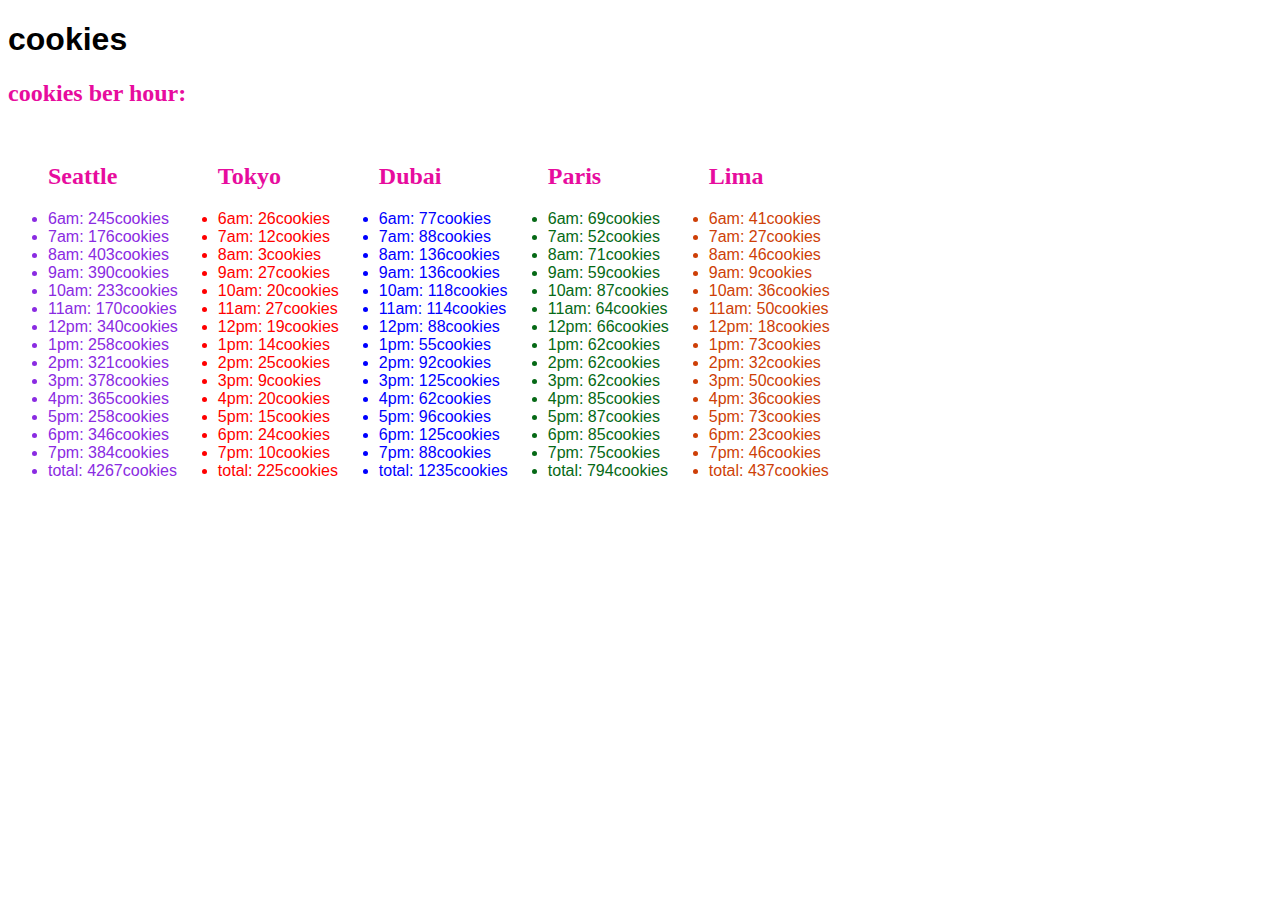
==== sales.html @ 789d28ee "make object and DOM" ====
<!DOCTYPE html>
<html>
  <head>
    <title>Adopt a Kitten</title>
    <link href="css/style.css" type="text/css" rel="stylesheet"/>
  </head>
  <body>
    <header>
      <h1>cookies</h1>
    </header>
    <main>
      <h2>cookies ber hour:</h2>
      <div id="cookiesProfiles">
        <!-- generate this from js: -->
        <!-- <article>
          <h2>Frankie</h2>
          <p>Frankie is 3 months old, he is British</p>
          <ul>
            <li>Chasing</li>
            <li>Napping</li>
          </ul>
          <img src="./images/frankie.jpeg">
        </article> -->
      </div>
    </main>
    <footer>
    </footer>
    <script src="js/app.js"></script>
  </body>
</html>
---- css/style.css ----
* {
    font-family: Arial, sans-serif;
  }
  h2{
    font-family:'Times New Roman', Times, serif;
    color : rgb(231, 12, 158)
  }
ul {
    float: left;
}
ul:nth-child(1){
    color:blueviolet
}

ul:nth-child(2){
    color:red
}
ul:nth-child(3){
    color:blue
}
ul:nth-child(4){
    color:rgb(6, 105, 22)
}
ul:nth-child(5){
    color:rgb(206, 63, 7)
}
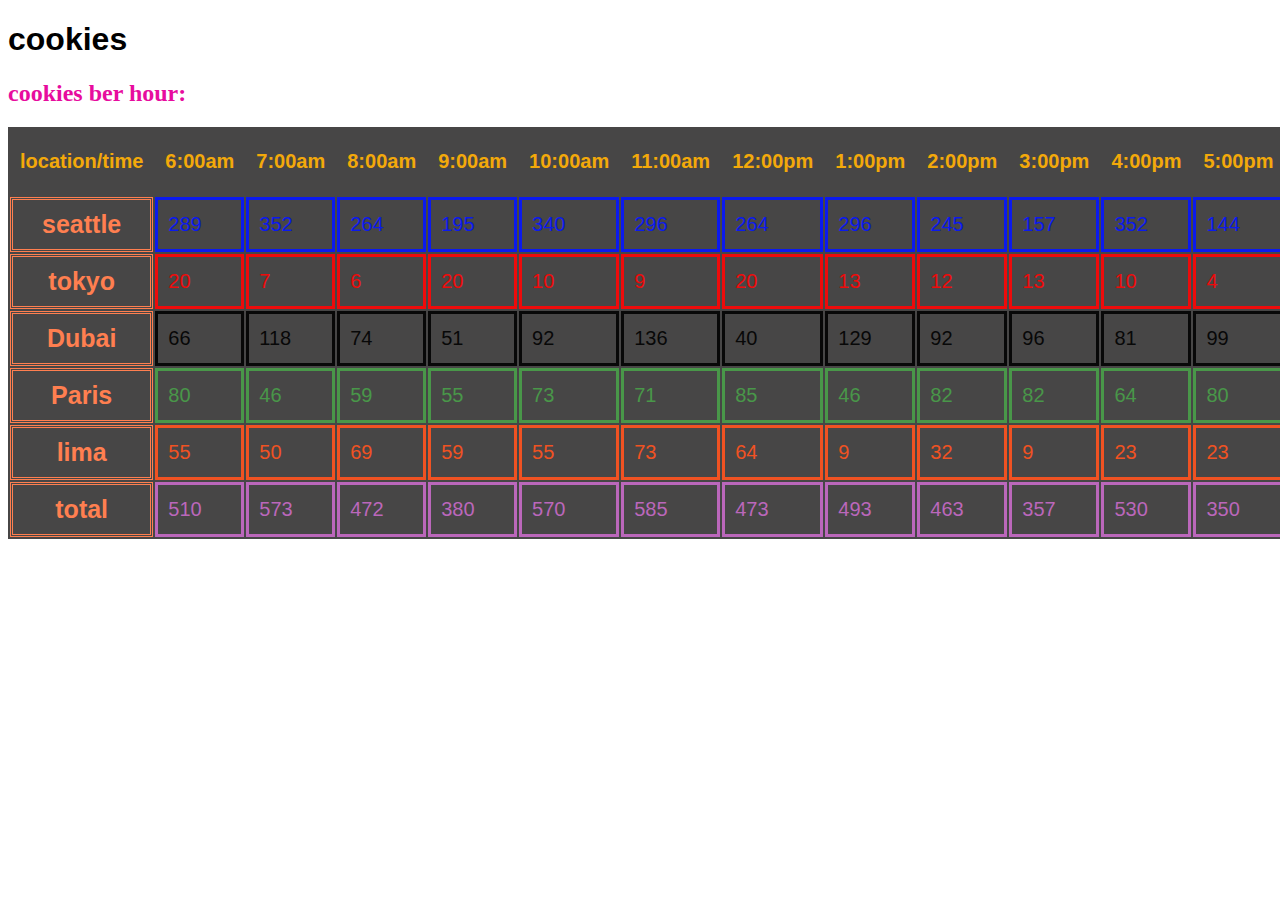
==== commit 72c346c9: "object" ====
--- a/sales.html
+++ b/sales.html
@@ -11,8 +11,8 @@
     <main>
       <h2>cookies ber hour:</h2>
       <div id="cookiesProfiles">
-        <!-- generate this from js: -->
-        <!-- <article>
+        <!-- generate this from js:
+         <article>
           <h2>Frankie</h2>
           <p>Frankie is 3 months old, he is British</p>
           <ul>
@@ -28,3 +28,4 @@
     <script src="js/app.js"></script>
   </body>
 </html>
+ 
--- a/css/style.css
+++ b/css/style.css
@@ -13,7 +13,7 @@
 }
 
 ul:nth-child(2){
-    color:red
+    color:rgb(241, 86, 86)
 }
 ul:nth-child(3){
     color:blue
@@ -23,4 +23,80 @@
 }
 ul:nth-child(5){
     color:rgb(206, 63, 7)
-}+}
+tr:nth-child(1) th {
+    border:auto ; 
+    padding: 10px ;
+    color:rgb(243, 169, 10);
+    font-size: 20px;
+}
+tr:nth-child(2) th {
+    border:double ; 
+    padding: 10px ;
+}
+tr:nth-child(3) th {
+border:double ; 
+padding: 10px ;}
+tr:nth-child(4) th {
+ border:double ; 
+padding: 10px ;}
+tr:nth-child(5) th {
+border:double ; 
+padding: 10px ;}
+tr:nth-child(6) th {
+    border:double ; 
+    padding: 10px ;}
+    tr:nth-child(7) th {
+        border:double ; 
+        padding: 10px ;}
+th:nth-child(1){
+    color:coral;
+    font-size: 25px;
+}
+
+                        
+
+tr:nth-child(2) td{
+    font-size: 20px;
+    border: solid ; 
+    padding: 10px ;
+    color:rgb(11, 26, 238);
+}
+tr:nth-child(3) td{
+    font-size: 20px;
+    border: solid ; 
+    padding: 10px ;
+    color:rgb(238, 11, 11);
+}
+tr:nth-child(4) td{
+    font-size: 20px;
+    border: solid ; 
+    padding: 10px ;
+    color:rgb(8, 8, 8);
+}
+tr:nth-child(5) td{
+    font-size: 20px;
+    border: solid ; 
+    padding: 10px ;
+    color:rgb(73, 151, 73);
+}
+tr:nth-child(6) td{
+    font-size: 20px;
+    border: solid ; 
+    padding: 10px ;
+    
+    color:rgb(240, 82, 34);
+}
+tr:nth-child(7) td{
+    border: solid ; 
+    padding: 10px ;
+    color:rgb(187, 103, 187);
+    font-size: 20px;
+}
+
+
+
+
+
+.tab1{
+    background-color:rgb(71, 70, 70)}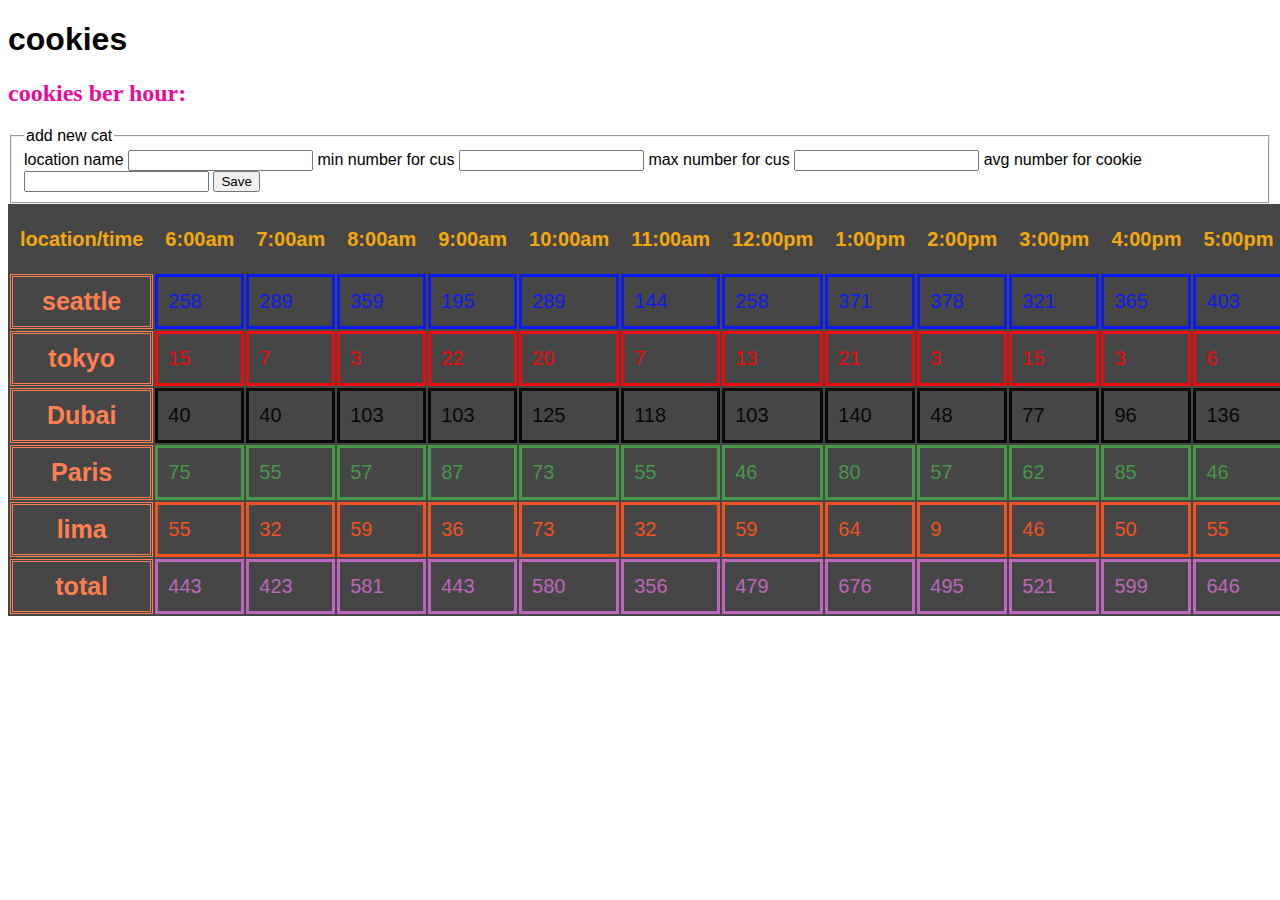
==== commit 4f6e9aa9: "make form" ====
--- a/sales.html
+++ b/sales.html
@@ -10,17 +10,26 @@
     </header>
     <main>
       <h2>cookies ber hour:</h2>
+      <fieldset>
+        <legend>add new cat</legend>
+        <form id="addlocation">
+          <label for="locationname">location name</label>
+          <input type="text" name="" id="locationname">
+  
+          <label for="minnumber">min number for cus</label>
+          <input type="text" name="" id="minnumber">
+  
+          <label for="maxnumber">max number for cus</label>
+          <input type="text" name="" id="maxnumber">
+
+          <label for="avgnumber">avg number for cookie</label>
+          <input type="text" name="" id="avgnumber">
+  
+          <input type="submit" value="Save">
+        </form> 
+      </fieldset>
+    
       <div id="cookiesProfiles">
-        <!-- generate this from js:
-         <article>
-          <h2>Frankie</h2>
-          <p>Frankie is 3 months old, he is British</p>
-          <ul>
-            <li>Chasing</li>
-            <li>Napping</li>
-          </ul>
-          <img src="./images/frankie.jpeg">
-        </article> -->
       </div>
     </main>
     <footer>
--- a/css/style.css
+++ b/css/style.css
@@ -53,6 +53,15 @@
     color:coral;
     font-size: 25px;
 }
+tr:nth-child(8) th {
+    border:double ; 
+    padding: 10px ;}
+    tr:nth-child(9) th {
+        border:double ; 
+        padding: 10px ;}
+        tr:nth-child(10) th {
+            border:double ; 
+            padding: 10px ;}
 
                         
 
@@ -93,10 +102,29 @@
     color:rgb(187, 103, 187);
     font-size: 20px;
 }
+tr:nth-child(8) td{
+    border: solid ; 
+    padding: 10px ;
+    color:#ce8157;
+    font-size: 20px;
+}
+tr:nth-child(9) td{
+    border: solid ; 
+    padding: 10px ;
+    color:#861818;
+    font-size: 20px;
+}
+tr:nth-child(10) td{
+    border: solid ; 
+    padding: 10px ;
+    color:#005792;
+    font-size: 20px;
+}
 
 
 
 
 
 .tab1{
-    background-color:rgb(71, 70, 70)}+    background-color:rgb(71, 70, 70)}
+  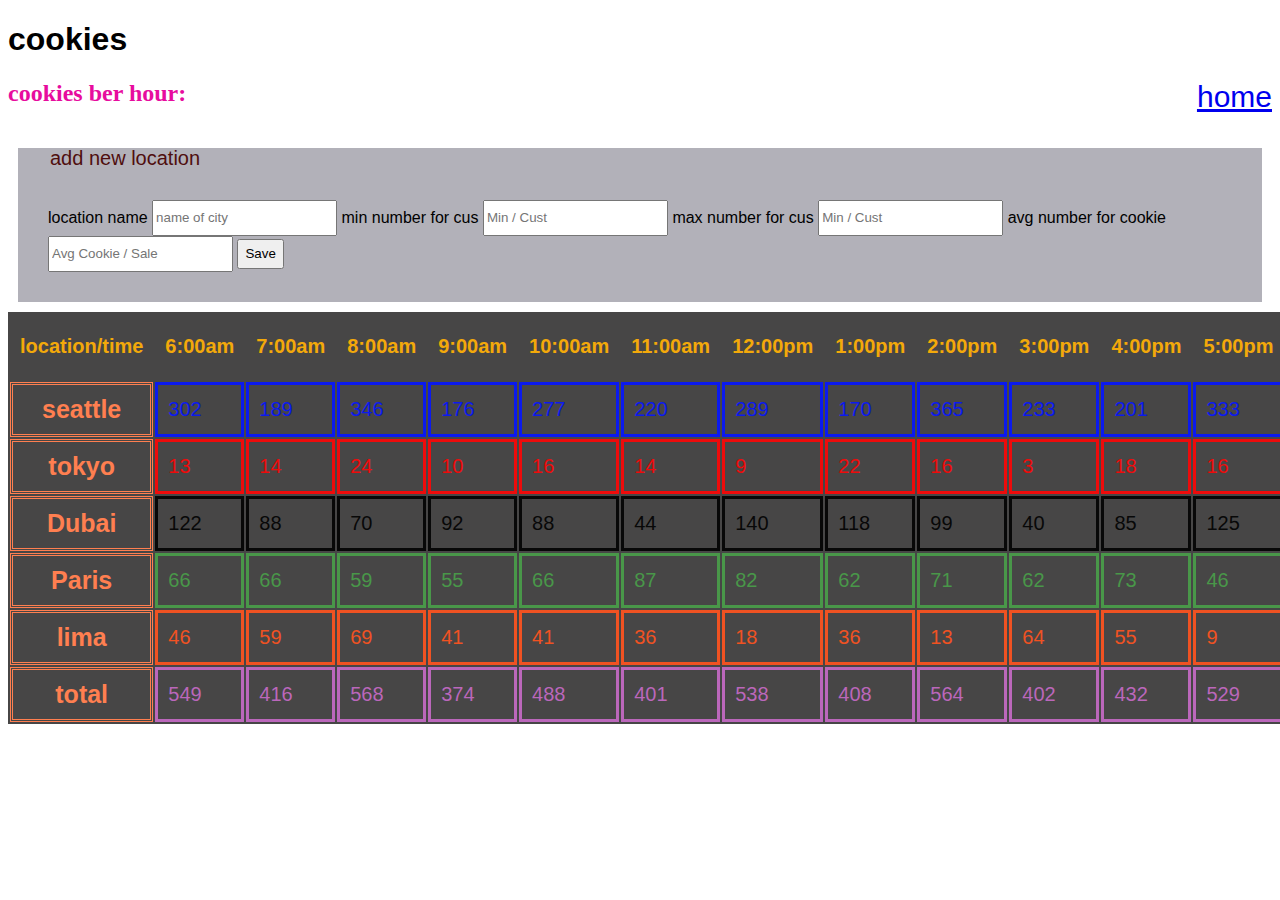
==== commit f7560ea5: "edit" ====
--- a/sales.html
+++ b/sales.html
@@ -6,24 +6,24 @@
   </head>
   <body>
     <header>
-      <h1>cookies</h1>
+     <span> <h1>cookies</h1></span><span style = "float: right;"> <a href="index.html" style="font-size: 30px;">home</a></span>
     </header>
     <main>
       <h2>cookies ber hour:</h2>
       <fieldset>
-        <legend>add new cat</legend>
+        <legend>add new location</legend>
         <form id="addlocation">
           <label for="locationname">location name</label>
-          <input type="text" name="" id="locationname">
+          <input type="text" placeholder="name of city" id="locationname" >
   
           <label for="minnumber">min number for cus</label>
-          <input type="text" name="" id="minnumber">
+          <input type="text" placeholder="Min / Cust" id="minnumber">
   
           <label for="maxnumber">max number for cus</label>
-          <input type="text" name="" id="maxnumber">
+          <input type="text" placeholder="Min / Cust" id="maxnumber">
 
           <label for="avgnumber">avg number for cookie</label>
-          <input type="text" name="" id="avgnumber">
+          <input type="text" placeholder="Avg Cookie / Sale" id="avgnumber">
   
           <input type="submit" value="Save">
         </form> 
--- a/css/style.css
+++ b/css/style.css
@@ -127,4 +127,19 @@
 
 .tab1{
     background-color:rgb(71, 70, 70)}
-  +
+    fieldset{
+        padding: 30px;
+        border:10px;
+        margin: 10px;
+        background-color: #B2B1B9;
+    }
+    legend{
+      padding-top:20px ;
+      font-size: 20px;
+      color:#4F0E0E
+  }
+
+  input{
+      height:30px;
+  }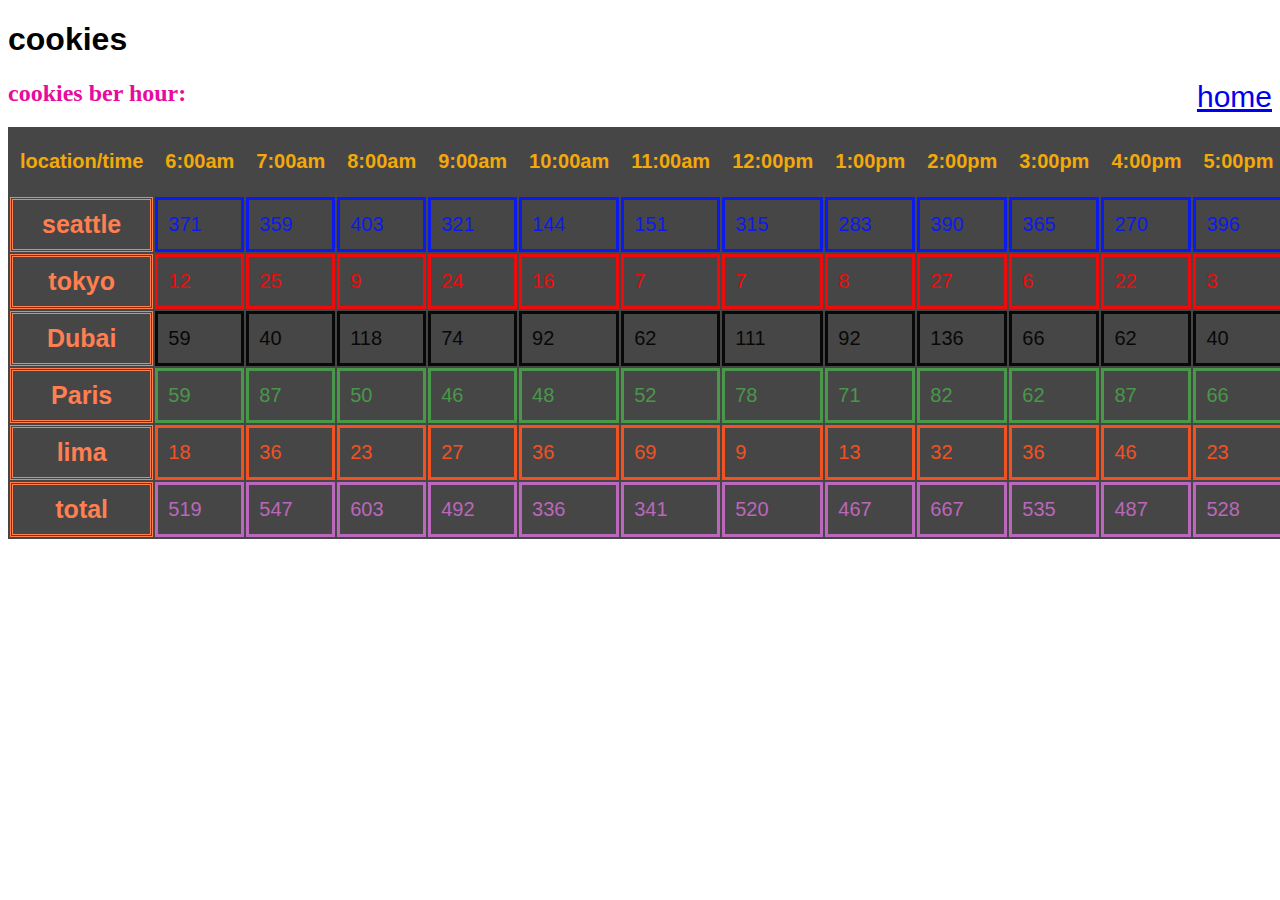
==== commit fbefc173: "add link" ====
--- a/sales.html
+++ b/sales.html
@@ -6,30 +6,20 @@
   </head>
   <body>
     <header>
-     <span> <h1>cookies</h1></span><span style = "float: right;"> <a href="index.html" style="font-size: 30px;">home</a></span>
-    </header>
+      <span> <h1>cookies</h1></span><span style = "float: right;"> <a href="index.html" style="font-size: 30px;">home</a></span>    </header>
     <main>
-      <h2>cookies ber hour:</h2>
-      <fieldset>
-        <legend>add new location</legend>
-        <form id="addlocation">
-          <label for="locationname">location name</label>
-          <input type="text" placeholder="name of city" id="locationname" >
-  
-          <label for="minnumber">min number for cus</label>
-          <input type="text" placeholder="Min / Cust" id="minnumber">
-  
-          <label for="maxnumber">max number for cus</label>
-          <input type="text" placeholder="Min / Cust" id="maxnumber">
-
-          <label for="avgnumber">avg number for cookie</label>
-          <input type="text" placeholder="Avg Cookie / Sale" id="avgnumber">
-  
-          <input type="submit" value="Save">
-        </form> 
-      </fieldset>
-    
+      <h2>cookies ber hour:</h2> 
       <div id="cookiesProfiles">
+        <!-- generate this from js:
+         <article>
+          <h2>Frankie</h2>
+          <p>Frankie is 3 months old, he is British</p>
+          <ul>
+            <li>Chasing</li>
+            <li>Napping</li>
+          </ul>
+          <img src="./images/frankie.jpeg">
+        </article> -->
       </div>
     </main>
     <footer>
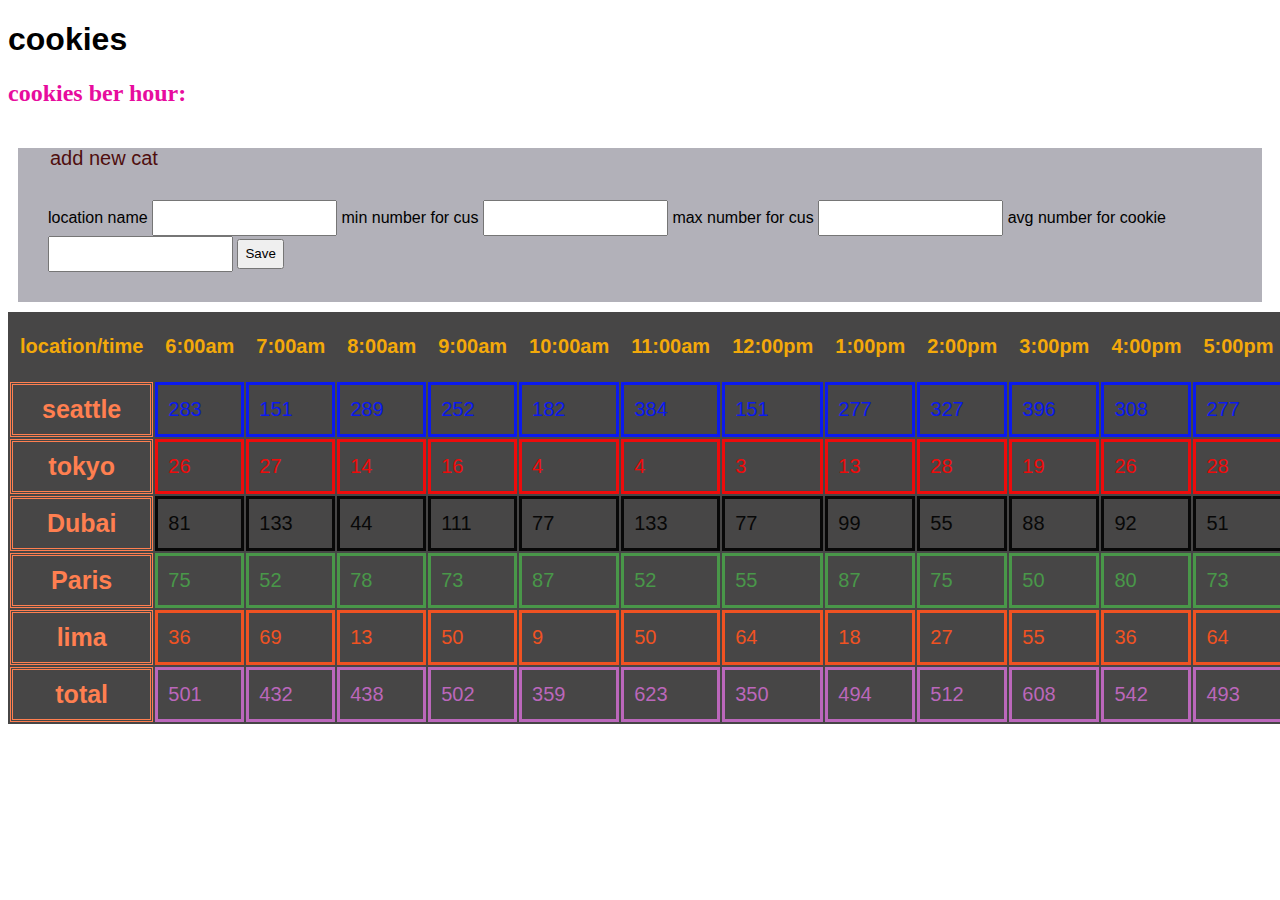
==== commit 65e6d5f9: "ran" ====
--- a/sales.html
+++ b/sales.html
@@ -6,20 +6,32 @@
   </head>
   <body>
     <header>
-      <span> <h1>cookies</h1></span><span style = "float: right;"> <a href="index.html" style="font-size: 30px;">home</a></span>    </header>
+      <h1>cookies</h1>
+    </header>
     <main>
-      <h2>cookies ber hour:</h2> 
+      <h2>cookies ber hour:</h2>
+      <fieldset>
+        <legend>add new cat</legend>
+        <form id="addlocation">
+          <label for="locationname">location name</label>
+          <input type="text" name="" id="locationname">
+  
+          <label for="minnumber">min number for cus</label>
+          <input type="text" name="" id="minnumber" >
+  
+          <label for="maxnumber">max number for cus</label>
+          <input type="text" name="" id="maxnumber" pattern="(?=.*\d)"
+          title="just number">
+
+          <label for="avgnumber">avg number for cookie</label>
+          <input type="text" name="" id="avgnumber"  pattern="(?=.*\d)"
+          title="just number">
+  
+          <input type="submit" value="Save">
+        </form> 
+      </fieldset>
+     
       <div id="cookiesProfiles">
-        <!-- generate this from js:
-         <article>
-          <h2>Frankie</h2>
-          <p>Frankie is 3 months old, he is British</p>
-          <ul>
-            <li>Chasing</li>
-            <li>Napping</li>
-          </ul>
-          <img src="./images/frankie.jpeg">
-        </article> -->
       </div>
     </main>
     <footer>
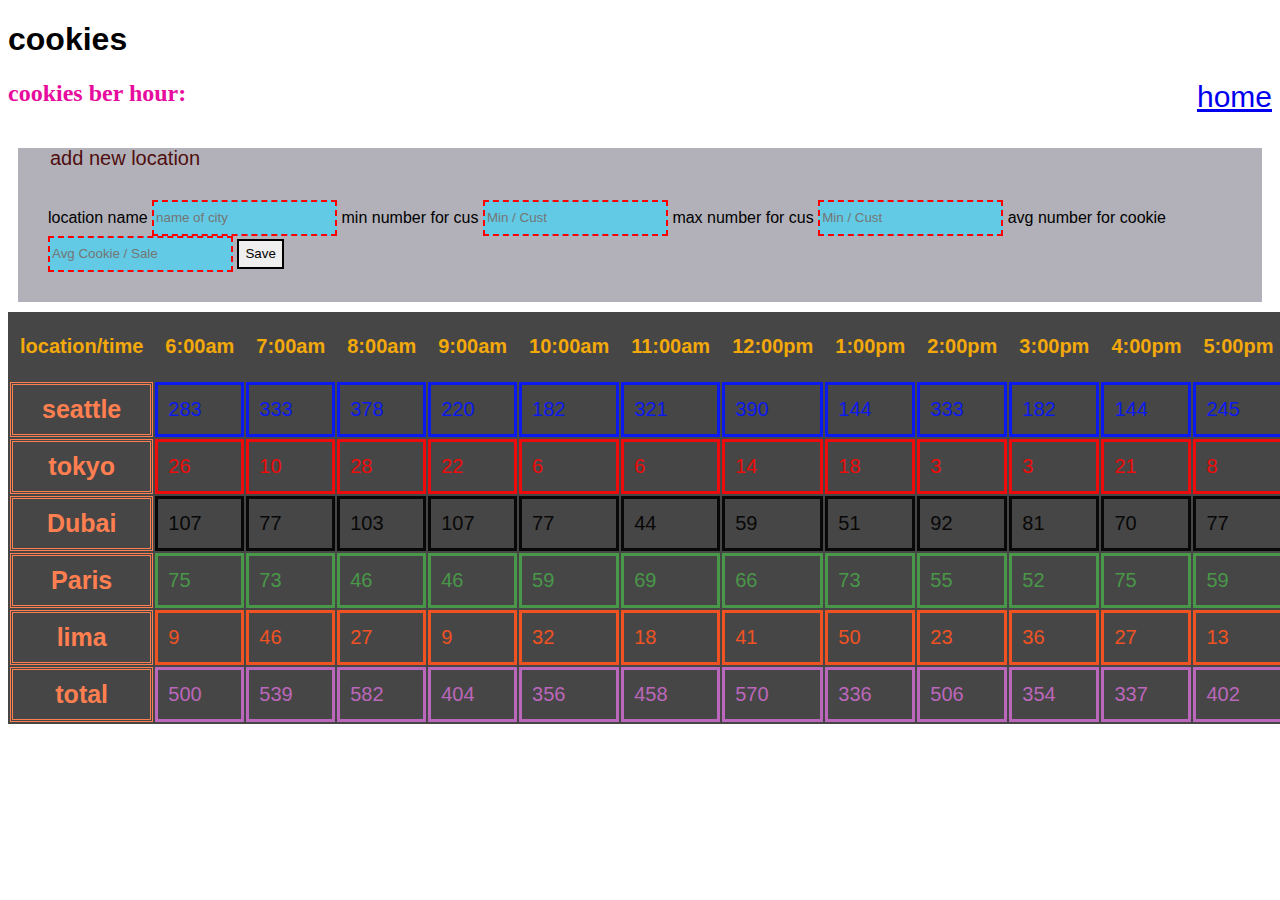
==== commit 1cb4afd5: "edit" ====
--- a/sales.html
+++ b/sales.html
@@ -6,26 +6,29 @@
   </head>
   <body>
     <header>
-      <h1>cookies</h1>
+     <span> <h1>cookies</h1></span><span style = "float: right;"> <a href="index.html" style="font-size: 30px;">home</a></span>
     </header>
     <main>
       <h2>cookies ber hour:</h2>
       <fieldset>
-        <legend>add new cat</legend>
+        <legend>add new location</legend>
         <form id="addlocation">
           <label for="locationname">location name</label>
-          <input type="text" name="" id="locationname">
+          <input type="text" placeholder="name of city" id="locationname" required pattern="[A-Za-z].{4,}"
+          title="at least four char no number" >
   
           <label for="minnumber">min number for cus</label>
-          <input type="text" name="" id="minnumber" >
+          <input type="text" placeholder="Min / Cust" id="minnumber" required pattern="(?=.*\d).{1,}"
+           title="just number"><!--(?=.*[a-z])(?=.*[A-Z])  ..{6,}-->
   
           <label for="maxnumber">max number for cus</label>
-          <input type="text" name="" id="maxnumber" pattern="(?=.*\d)"
+          <input type="text" placeholder="Min / Cust" id="maxnumber" required pattern="(?=.*\d).{1,}"
           title="just number">
 
           <label for="avgnumber">avg number for cookie</label>
-          <input type="text" name="" id="avgnumber"  pattern="(?=.*\d)"
+          <input type="text" placeholder="Avg Cookie / Sale" id="avgnumber"required pattern="(?=.*\d).{1,}"
           title="just number">
+
   
           <input type="submit" value="Save">
         </form> 
--- a/css/style.css
+++ b/css/style.css
@@ -142,4 +142,16 @@
 
   input{
       height:30px;
+  }
+
+  input:invalid {
+    border: 2px dashed red;
+  }
+  
+  input:invalid:required {
+    background-color: rgb(98, 202, 228);
+  }
+  
+  input:valid {
+    border: 2px solid black;
   }